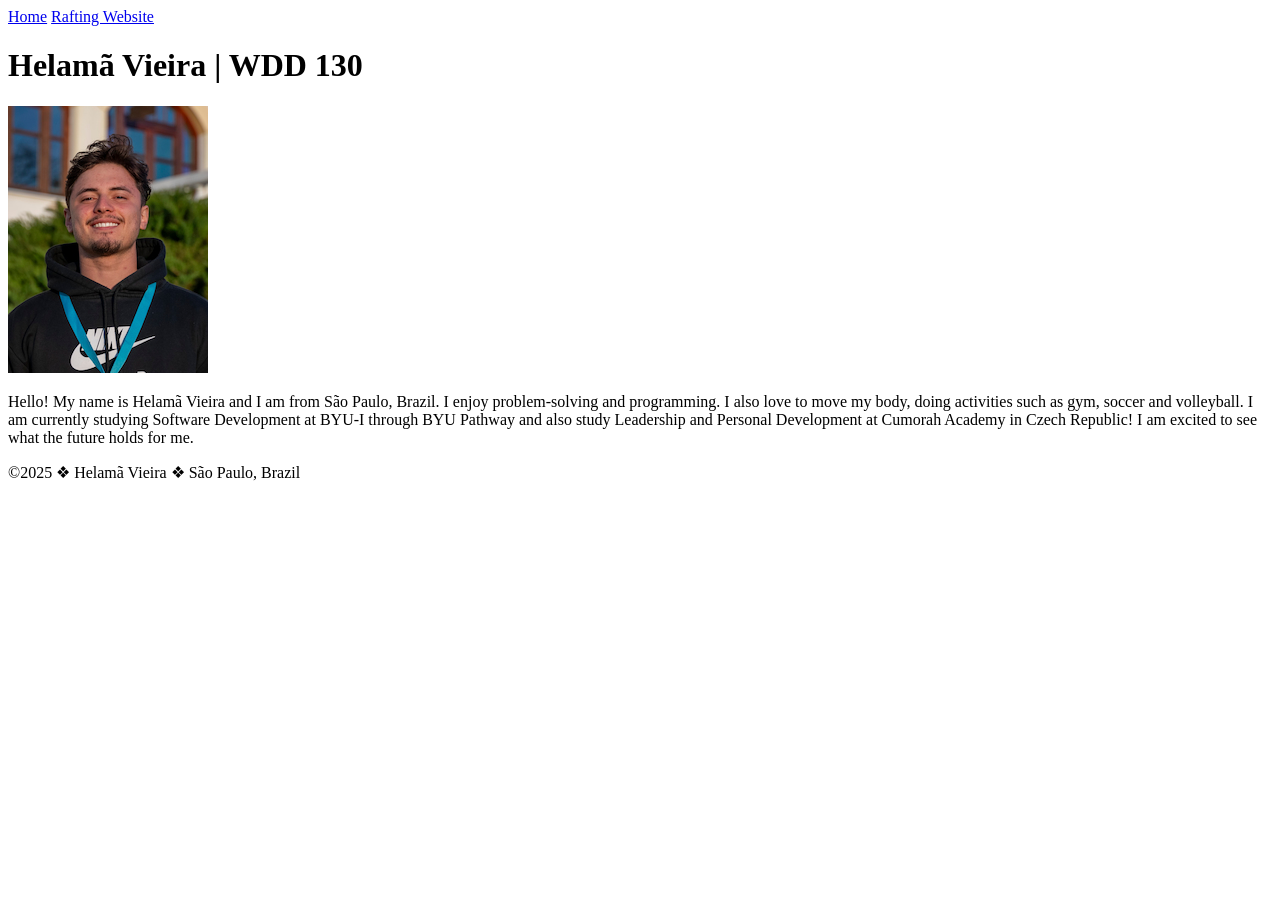
==== index.html @ a51818a1 "src update index" ====
<!DOCTYPE html>
<html lang="en">

<head>
    <meta charset="UTF-8">
    <meta name="viewport" content="width=device-width, initial-scale=1.0">
    <title>Helama Vieira | WDD 130 </title>
</head>

<body>
    <header>
        <nav>
            <a href="#">Home</a>
            <a href="wwr/">Rafting Website</a>
        </nav>
    </header>
    <main>
        <h1>Helamã Vieira | WDD 130</h1>
        <img src="images/profile.jpg" alt="Helama Vieira">
        <p>Hello! My name is Helamã Vieira and I am from São Paulo, Brazil. I enjoy problem-solving
            and programming. I also love to move my body, doing activities such as gym, soccer and
            volleyball. I am currently studying Software Development at BYU-I through BYU Pathway
            and also study Leadership and Personal Development at Cumorah Academy in Czech Republic!
            I am excited to see what the future holds for me.
        </p>

    </main>
    <footer>
        <p>©️2025 ❖ Helamã Vieira ❖ São Paulo, Brazil</p>
    </footer>


</body>

</html>
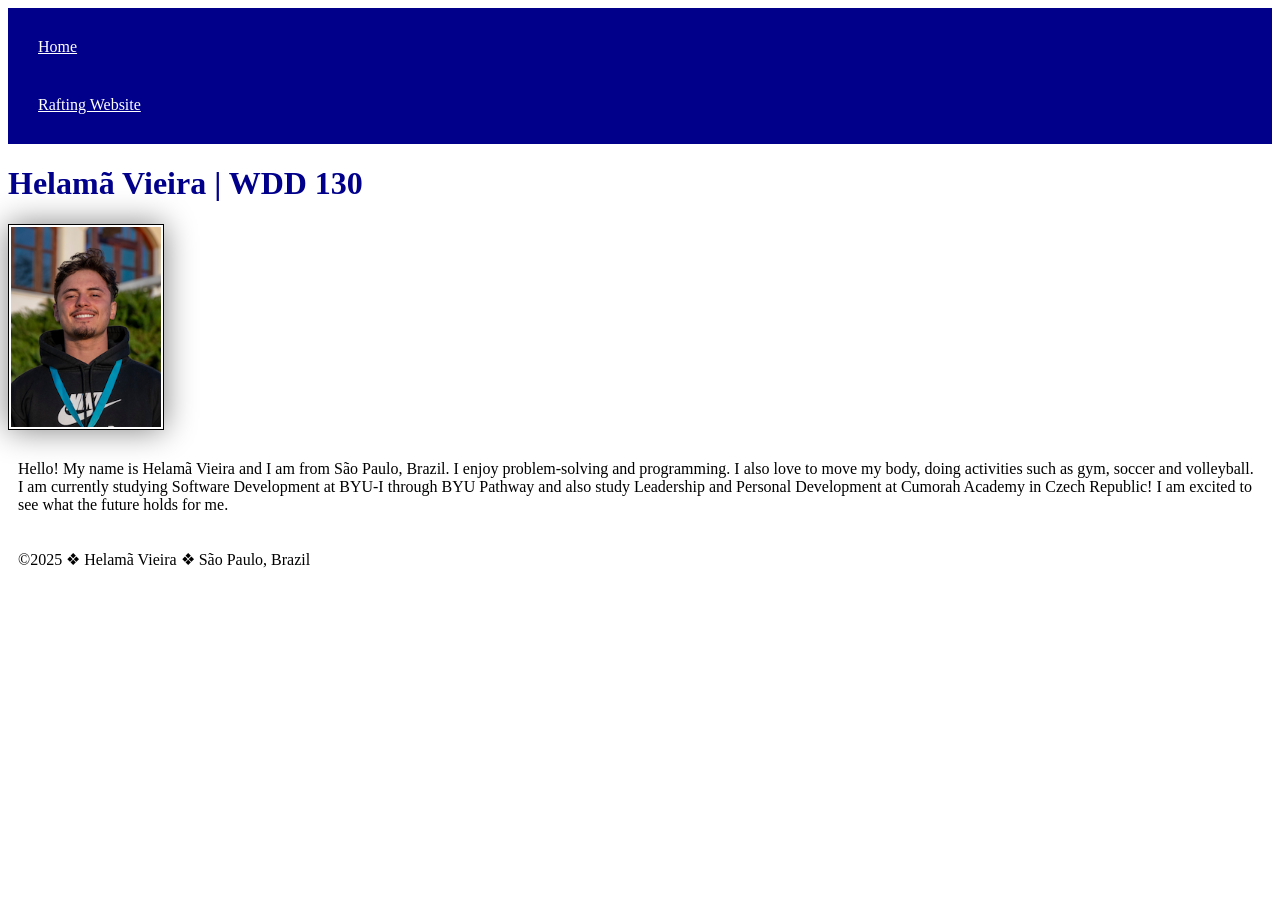
==== commit 139b6e76: "temple css" ====
--- a/index.html
+++ b/index.html
@@ -5,6 +5,9 @@
     <meta charset="UTF-8">
     <meta name="viewport" content="width=device-width, initial-scale=1.0">
     <title>Helama Vieira | WDD 130 </title>
+
+    <link rel="stylesheet" href="styles/styles.css">
+
 </head>
 
 <body>
@@ -23,13 +26,10 @@
             and also study Leadership and Personal Development at Cumorah Academy in Czech Republic!
             I am excited to see what the future holds for me.
         </p>
-
     </main>
     <footer>
         <p>©️2025 ❖ Helamã Vieira ❖ São Paulo, Brazil</p>
     </footer>
-
-
 </body>
 
 </html>
--- a/styles/styles.css
+++ b/styles/styles.css
@@ -0,0 +1,26 @@
+nav {
+  background-color: darkblue;
+  padding: 10px;
+}
+
+nav a {
+  color: white;
+  display: block;
+  padding: 20px;
+}
+
+h1 {
+  color: darkblue;
+}
+
+img {
+  width: 150px;
+  height: auto;
+  border: 1px solid black;
+  padding: 2px;
+  box-shadow: 0 0 30px gray;
+}
+
+p {
+  padding: 10px;
+}
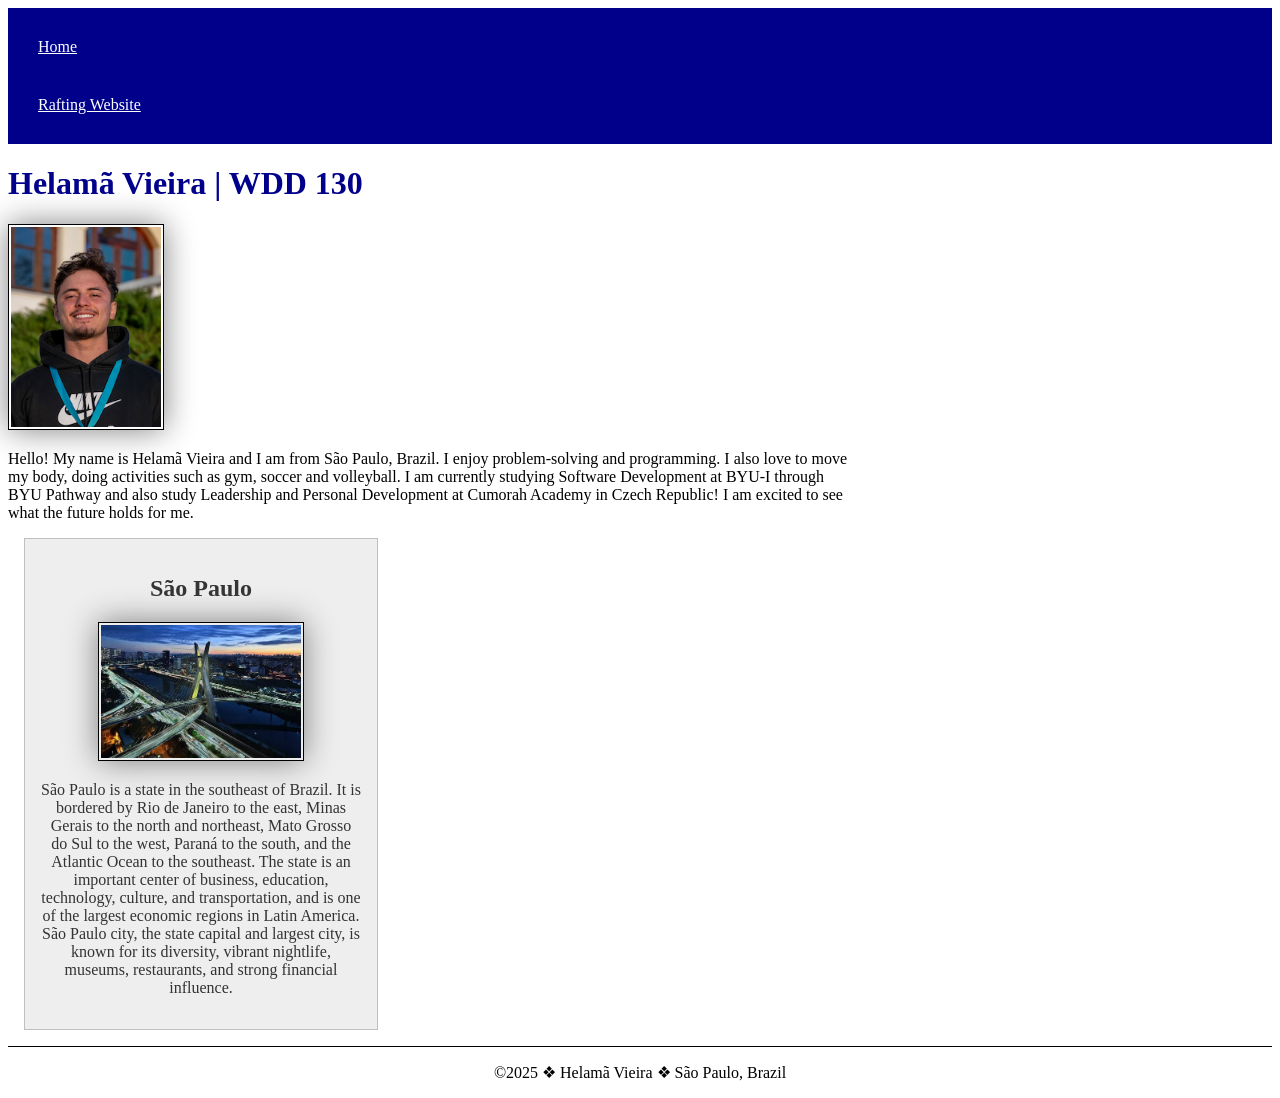
==== commit fb2fad61: "homepage enhancements w02" ====
--- a/index.html
+++ b/index.html
@@ -4,6 +4,8 @@
 <head>
     <meta charset="UTF-8">
     <meta name="viewport" content="width=device-width, initial-scale=1.0">
+    <meta name="description" content="This is my home page I am building for WDD 130 course at BYU-I about Web fundamentals">
+    <meta name="author" content="Helamã Vieira">
     <title>Helama Vieira | WDD 130 </title>
 
     <link rel="stylesheet" href="styles/styles.css">
@@ -27,6 +29,10 @@
             I am excited to see what the future holds for me.
         </p>
     </main>
+    <aside>
+        <h2>São Paulo</h2>
+        <img src="images/saopaulo.jpeg" alt="São Paulo">
+        <p>São Paulo is a state in the southeast of Brazil. It is bordered by Rio de Janeiro to the east, Minas Gerais to the north and northeast, Mato Grosso do Sul to the west, Paraná to the south, and the Atlantic Ocean to the southeast. The state is an important center of business, education, technology, culture, and transportation, and is one of the largest economic regions in Latin America. São Paulo city, the state capital and largest city, is known for its diversity, vibrant nightlife, museums, restaurants, and strong financial influence.</p>    </aside>
     <footer>
         <p>©️2025 ❖ Helamã Vieira ❖ São Paulo, Brazil</p>
     </footer>
--- a/styles/styles.css
+++ b/styles/styles.css
@@ -22,5 +22,36 @@
 }
 
 p {
-  padding: 10px;
+  padding: 0;
 }
+
+
+main {
+  max-width: 840px;
+}
+
+main img {
+  width: 150px;
+  height: auto;
+}
+
+aside {
+  width: 20rem;
+  margin: 1rem;
+  border: 1px solid rgb(0 0 0 / 0.2); /* 1️⃣ */
+  padding: 1rem;
+  background-color: #eee;
+  color: #333;
+  text-align: center;
+}
+
+aside img {
+  width: 200px;
+  height: auto;
+}
+
+footer{
+  margin-top: 15px;
+  border-top: 1px solid #000;
+  text-align: center;
+}
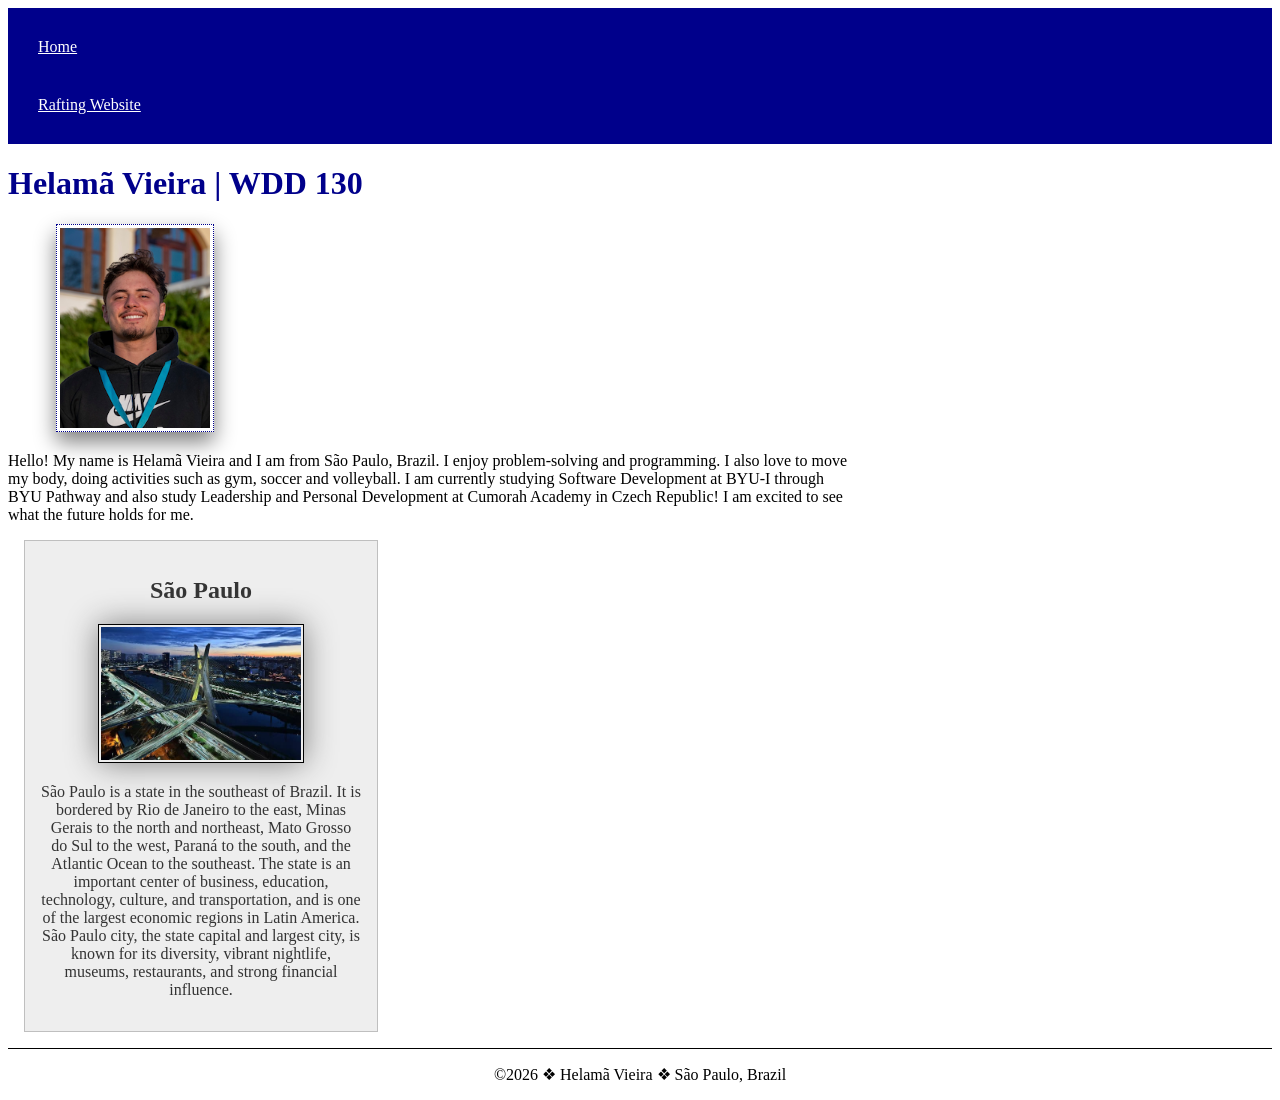
==== commit 08945480: "main img and footer year" ====
--- a/index.html
+++ b/index.html
@@ -34,7 +34,7 @@
         <img src="images/saopaulo.jpeg" alt="São Paulo">
         <p>São Paulo is a state in the southeast of Brazil. It is bordered by Rio de Janeiro to the east, Minas Gerais to the north and northeast, Mato Grosso do Sul to the west, Paraná to the south, and the Atlantic Ocean to the southeast. The state is an important center of business, education, technology, culture, and transportation, and is one of the largest economic regions in Latin America. São Paulo city, the state capital and largest city, is known for its diversity, vibrant nightlife, museums, restaurants, and strong financial influence.</p>    </aside>
     <footer>
-        <p>©️2025 ❖ Helamã Vieira ❖ São Paulo, Brazil</p>
+        <p>©️2026 ❖ Helamã Vieira ❖ São Paulo, Brazil</p>
     </footer>
 </body>
 
--- a/styles/styles.css
+++ b/styles/styles.css
@@ -33,6 +33,10 @@
 main img {
   width: 150px;
   height: auto;
+  margin-left: 3rem;
+  border: 1px dotted darkblue;
+  padding: 3px;
+  box-shadow: 0 10px 20px 0 gray;
 }
 
 aside {
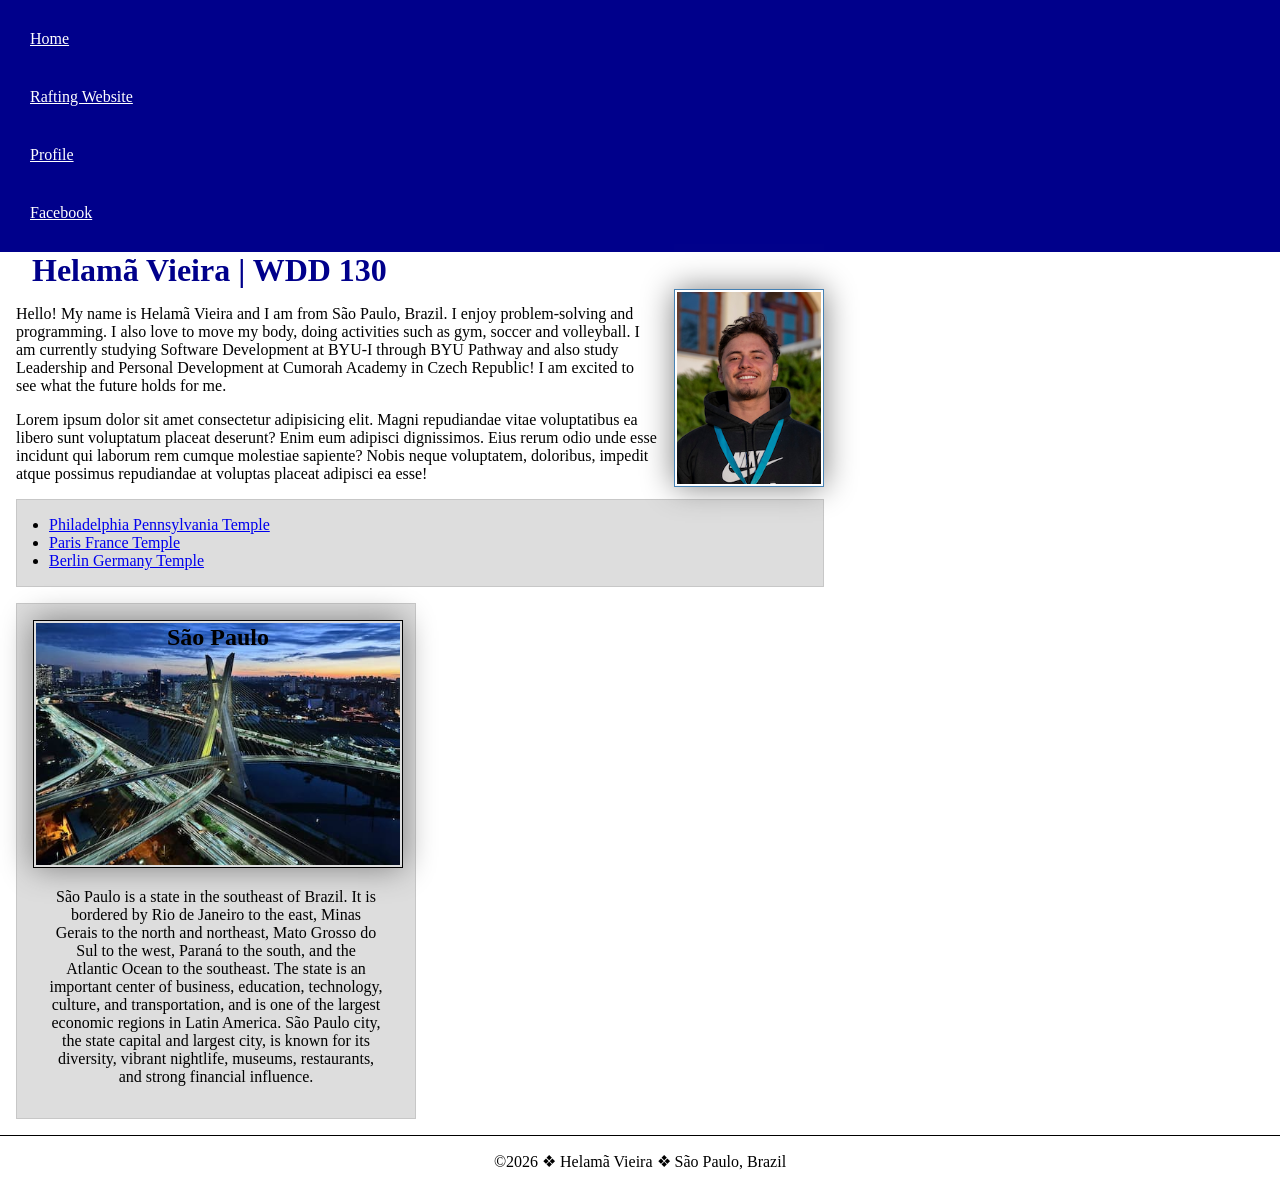
==== commit df1e063e: "W03 Code-along" ====
--- a/index.html
+++ b/index.html
@@ -17,6 +17,8 @@
         <nav>
             <a href="#">Home</a>
             <a href="wwr/">Rafting Website</a>
+            <a href="https://www.linkedin.com/in/helama-vieira/">Profile</a>
+            <a href="https://facebook.com.">Facebook </a>
         </nav>
     </header>
     <main>
@@ -28,8 +30,16 @@
             and also study Leadership and Personal Development at Cumorah Academy in Czech Republic!
             I am excited to see what the future holds for me.
         </p>
+        <p>Lorem ipsum dolor sit amet consectetur adipisicing elit. Magni repudiandae vitae voluptatibus ea libero sunt voluptatum placeat deserunt? Enim eum adipisci dignissimos. Eius rerum odio unde esse incidunt qui laborum rem cumque molestiae sapiente? Nobis neque voluptatem, doloribus, impedit atque possimus repudiandae at voluptas placeat adipisci ea esse!</p>
+
+        <ul class="box indent">
+            <li><a href="https://www.churchofjesuschrist.org/temples/details/philadelphia-pennsylvania-temple" target="_blank">Philadelphia Pennsylvania Temple</a></li>
+            <li><a href="https://www.churchofjesuschrist.org/temples/details/paris-france-temple" target="_blank">Paris France Temple</a></li>
+            <li><a href="https://www.churchofjesuschrist.org/temples/details/lima-peru-los-olivos-temple" target="_blank">Berlin Germany Temple</a></li>
+        </ul>
+
     </main>
-    <aside>
+    <aside class="box">
         <h2>São Paulo</h2>
         <img src="images/saopaulo.jpeg" alt="São Paulo">
         <p>São Paulo is a state in the southeast of Brazil. It is bordered by Rio de Janeiro to the east, Minas Gerais to the north and northeast, Mato Grosso do Sul to the west, Paraná to the south, and the Atlantic Ocean to the southeast. The state is an important center of business, education, technology, culture, and transportation, and is one of the largest economic regions in Latin America. São Paulo city, the state capital and largest city, is known for its diversity, vibrant nightlife, museums, restaurants, and strong financial influence.</p>    </aside>
--- a/styles/styles.css
+++ b/styles/styles.css
@@ -1,5 +1,16 @@
+:root {
+  --theme-color: darkblue;
+  --border: 1px solid;
+}
+
+* {
+  margin: 0;
+  padding: 0;
+  box-sizing: border-box;
+}
+
 nav {
-  background-color: darkblue;
+  background-color: var(--theme-color);
   padding: 10px;
 }
 
@@ -10,13 +21,14 @@
 }
 
 h1 {
-  color: darkblue;
+  color: var(--theme-color);
+  padding-left: 2rem;
 }
 
 img {
   width: 150px;
   height: auto;
-  border: 1px solid black;
+  border: var(--border) black;
   padding: 2px;
   box-shadow: 0 0 30px gray;
 }
@@ -31,31 +43,52 @@
 }
 
 main img {
-  width: 150px;
-  height: auto;
-  margin-left: 3rem;
-  border: 1px dotted darkblue;
-  padding: 3px;
-  box-shadow: 0 10px 20px 0 gray;
+width: 150px;
+height: auto;
+border: 1px solid steelblue; 
+padding: 2px;
+box-shadow: 0 0 30px gray;
+float: right;
+margin: 0.0 1rem 1rem;
+}
+
+p{
+  margin: 1rem;
 }
 
 aside {
-  width: 20rem;
-  margin: 1rem;
-  border: 1px solid rgb(0 0 0 / 0.2); /* 1️⃣ */
-  padding: 1rem;
-  background-color: #eee;
-  color: #333;
+  width: 25em;
   text-align: center;
+  position: relative;
 }
 
 aside img {
-  width: 200px;
+  width: 370px;
   height: auto;
+}
+
+aside h2{
+  position: absolute;
+  top: 20px;
+  left: 150px;
 }
 
 footer{
   margin-top: 15px;
-  border-top: 1px solid #000;
+  border-top: var(--border) #000;
   text-align: center;
+}
+
+/* Class Selectors */
+
+.box {
+  margin: 1rem;
+  border: 1px solid rgb(0 0 0 / 10%);
+  padding: 1rem;
+  background-color: #ddd;
+  color: #000;
+}
+
+.indent {
+  padding-left: 2rem;
 }
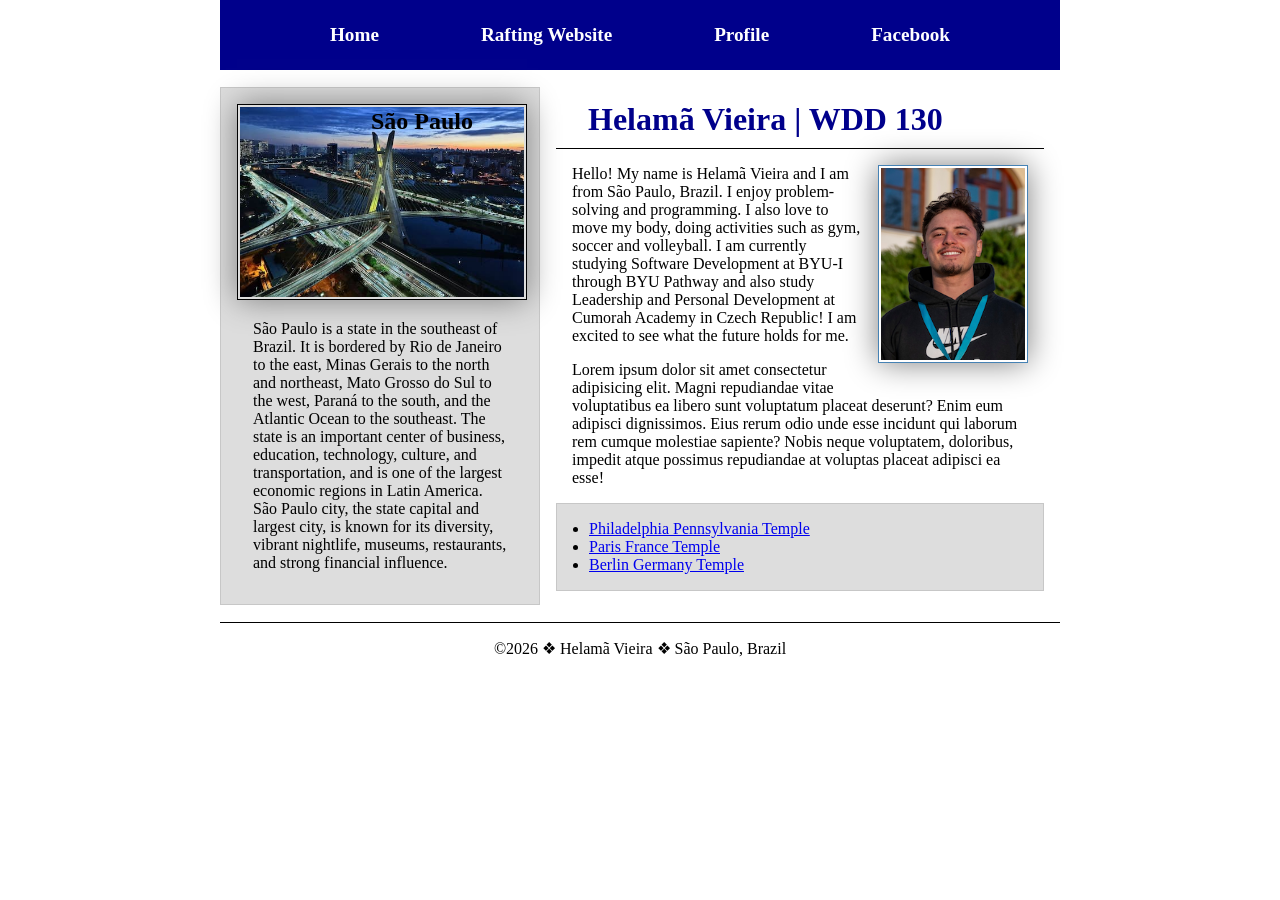
==== commit 3f5a3258: "week4 assignment" ====
--- a/index.html
+++ b/index.html
@@ -21,29 +21,32 @@
             <a href="https://facebook.com.">Facebook </a>
         </nav>
     </header>
-    <main>
-        <h1>Helamã Vieira | WDD 130</h1>
-        <img src="images/profile.jpg" alt="Helama Vieira">
-        <p>Hello! My name is Helamã Vieira and I am from São Paulo, Brazil. I enjoy problem-solving
-            and programming. I also love to move my body, doing activities such as gym, soccer and
-            volleyball. I am currently studying Software Development at BYU-I through BYU Pathway
-            and also study Leadership and Personal Development at Cumorah Academy in Czech Republic!
-            I am excited to see what the future holds for me.
-        </p>
-        <p>Lorem ipsum dolor sit amet consectetur adipisicing elit. Magni repudiandae vitae voluptatibus ea libero sunt voluptatum placeat deserunt? Enim eum adipisci dignissimos. Eius rerum odio unde esse incidunt qui laborum rem cumque molestiae sapiente? Nobis neque voluptatem, doloribus, impedit atque possimus repudiandae at voluptas placeat adipisci ea esse!</p>
+    <div class="grid">
+        <main >
+            <h1>Helamã Vieira | WDD 130</h1>
+            <img src="images/profile.jpg" alt="Helama Vieira">
+            <p>Hello! My name is Helamã Vieira and I am from São Paulo, Brazil. I enjoy problem-solving
+                and programming. I also love to move my body, doing activities such as gym, soccer and
+                volleyball. I am currently studying Software Development at BYU-I through BYU Pathway
+                and also study Leadership and Personal Development at Cumorah Academy in Czech Republic!
+                I am excited to see what the future holds for me.
+            </p>
+            <p>Lorem ipsum dolor sit amet consectetur adipisicing elit. Magni repudiandae vitae voluptatibus ea libero sunt voluptatum placeat deserunt? Enim eum adipisci dignissimos. Eius rerum odio unde esse incidunt qui laborum rem cumque molestiae sapiente? Nobis neque voluptatem, doloribus, impedit atque possimus repudiandae at voluptas placeat adipisci ea esse!</p>
 
-        <ul class="box indent">
-            <li><a href="https://www.churchofjesuschrist.org/temples/details/philadelphia-pennsylvania-temple" target="_blank">Philadelphia Pennsylvania Temple</a></li>
-            <li><a href="https://www.churchofjesuschrist.org/temples/details/paris-france-temple" target="_blank">Paris France Temple</a></li>
-            <li><a href="https://www.churchofjesuschrist.org/temples/details/lima-peru-los-olivos-temple" target="_blank">Berlin Germany Temple</a></li>
-        </ul>
+            <ul class="box indent">
+                <li><a href="https://www.churchofjesuschrist.org/temples/details/philadelphia-pennsylvania-temple" target="_blank">Philadelphia Pennsylvania Temple</a></li>
+                <li><a href="https://www.churchofjesuschrist.org/temples/details/paris-france-temple" target="_blank">Paris France Temple</a></li>
+                <li><a href="https://www.churchofjesuschrist.org/temples/details/lima-peru-los-olivos-temple" target="_blank">Berlin Germany Temple</a></li>
+            </ul>
 
-    </main>
-    <aside class="box">
-        <h2>São Paulo</h2>
-        <img src="images/saopaulo.jpeg" alt="São Paulo">
-        <p>São Paulo is a state in the southeast of Brazil. It is bordered by Rio de Janeiro to the east, Minas Gerais to the north and northeast, Mato Grosso do Sul to the west, Paraná to the south, and the Atlantic Ocean to the southeast. The state is an important center of business, education, technology, culture, and transportation, and is one of the largest economic regions in Latin America. São Paulo city, the state capital and largest city, is known for its diversity, vibrant nightlife, museums, restaurants, and strong financial influence.</p>    </aside>
-    <footer>
+        </main>
+        <aside class="box ">
+            <h2>São Paulo</h2>
+            <img src="images/saopaulo.jpeg" alt="São Paulo">
+            <p>São Paulo is a state in the southeast of Brazil. It is bordered by Rio de Janeiro to the east, Minas Gerais to the north and northeast, Mato Grosso do Sul to the west, Paraná to the south, and the Atlantic Ocean to the southeast. The state is an important center of business, education, technology, culture, and transportation, and is one of the largest economic regions in Latin America. São Paulo city, the state capital and largest city, is known for its diversity, vibrant nightlife, museums, restaurants, and strong financial influence.</p>    </aside>
+        </aside>
+    </div>
+        <footer>
         <p>©️2026 ❖ Helamã Vieira ❖ São Paulo, Brazil</p>
     </footer>
 </body>
--- a/styles/styles.css
+++ b/styles/styles.css
@@ -9,20 +9,36 @@
   box-sizing: border-box;
 }
 
+
+
 nav {
   background-color: var(--theme-color);
-  padding: 10px;
+  padding: 1rem;
+  display: flex;
+  justify-content: space-evenly;
+  align-items: center;
 }
 
-nav a {
+/* nav a {
   color: white;
   display: block;
   padding: 20px;
+} */
+
+nav a {
+  display: block;
+  padding: 0.5rem;
+  text-decoration: none;
+  font-size: 1.2rem;
+  font-weight: 700;
+  color: #fff; /* shorthand for white */
 }
 
 h1 {
   color: var(--theme-color);
   padding-left: 2rem;
+  padding-bottom: 10px;
+  border-bottom: var(--border) #000;
 }
 
 img {
@@ -35,11 +51,12 @@
 
 p {
   padding: 0;
+  
 }
 
-
 main {
-  max-width: 840px;
+  grid-column: 2/3;
+  margin: 1rem;
 }
 
 main img {
@@ -49,7 +66,7 @@
 padding: 2px;
 box-shadow: 0 0 30px gray;
 float: right;
-margin: 0.0 1rem 1rem;
+margin: 1rem;
 }
 
 p{
@@ -57,13 +74,14 @@
 }
 
 aside {
-  width: 25em;
-  text-align: center;
+  width: 20rem;
   position: relative;
+  grid-column: 1/2;
+  grid-row: 1/2;
 }
 
 aside img {
-  width: 370px;
+  width: 290px;
   height: auto;
 }
 
@@ -79,10 +97,15 @@
   text-align: center;
 }
 
+header, .grid, footer {
+  max-width: 840px;
+  margin: 0 auto;
+}
+
 /* Class Selectors */
 
 .box {
-  margin: 1rem;
+  /* margin: 1rem; */
   border: 1px solid rgb(0 0 0 / 10%);
   padding: 1rem;
   background-color: #ddd;
@@ -91,4 +114,11 @@
 
 .indent {
   padding-left: 2rem;
-}+}
+
+.grid {
+  display: grid;
+  align-items: center;
+  margin-top: 15px;
+  margin-bottom: 15px;
+}
